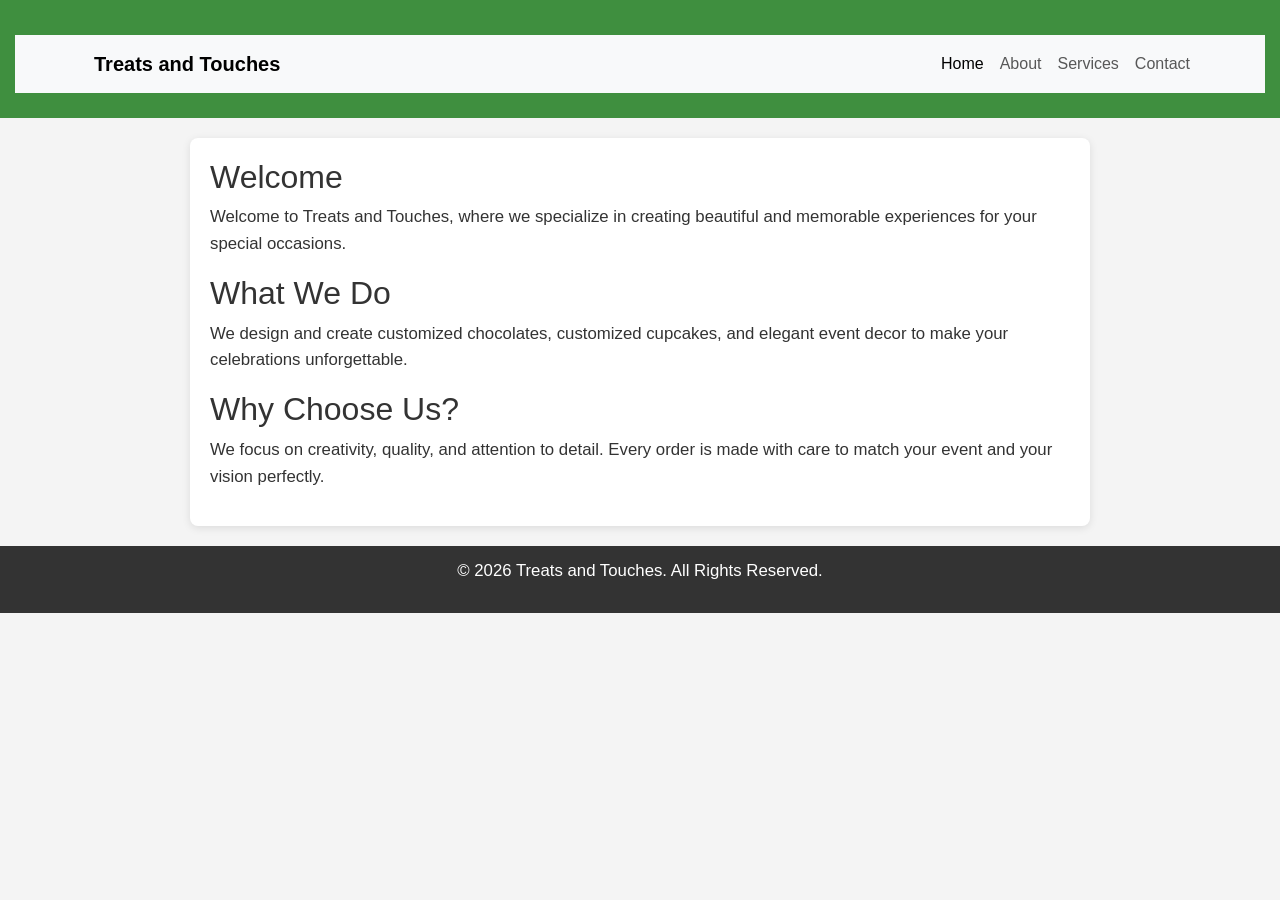
==== index.html @ 6b36fd2a "Update index.html" ====
<!DOCTYPE html>
<html lang="en">
<head>
<meta charset="UTF-8">
<meta name="viewport" content="width=device-width, initial-scale=1.0">
<title>Treats and Touches | Home</title>
<link href="https://cdn.jsdelivr.net/npm/bootstrap@5.3.0/dist/css/bootstrap.min.css" rel="stylesheet">
<link rel="stylesheet" href="styles.css">
</head>

<body>

<header>
<nav class="navbar navbar-expand-lg navbar-light bg-light">

  <div class="container">

    <!-- Logo / Brand -->
    <a class="navbar-brand" href="index.html">
      Treats and Touches
    </a>

    <!-- Mobile toggle button -->
    <button class="navbar-toggler" type="button" data-bs-toggle="collapse" data-bs-target="#navbarNav">
      <span class="navbar-toggler-icon"></span>
    </button>

    <!-- Menu links -->
    <div class="collapse navbar-collapse" id="navbarNav">

      <ul class="navbar-nav ms-auto">

        <li class="nav-item">
          <a class="nav-link active" href="index.html">Home</a>
        </li>

        <li class="nav-item">
          <a class="nav-link" href="about.html">About</a>
        </li>

        <li class="nav-item">
          <a class="nav-link" href="services.html">Services</a>
        </li>

        <li class="nav-item">
          <a class="nav-link" href="contact.html">Contact</a>
        </li>

      </ul>

    </div>

  </div>

</nav>
</header>

<main>

    <section>
        <h2>Welcome</h2>
        <p>Welcome to Treats and Touches, where we specialize in creating beautiful and memorable experiences for your special occasions.</p>
    </section>

    <section>
        <h2>What We Do</h2>
        <p>We design and create customized chocolates, customized cupcakes, and elegant event decor to make your celebrations unforgettable.</p>
    </section>

    <section>
        <h2>Why Choose Us?</h2>
        <p>We focus on creativity, quality, and attention to detail. Every order is made with care to match your event and your vision perfectly.</p>
    </section>

</main>

<footer>
    <p>&copy; 2026 Treats and Touches. All Rights Reserved.</p>
</footer>
<script src="https://cdn.jsdelivr.net/npm/@popperjs/core@2.11.6/dist/umd/popper.min.js"></script>
<script src="https://cdn.jsdelivr.net/npm/bootstrap@5.3.0/dist/js/bootstrap.min.js"></script>
</body>
</html>
---- styles.css ----
body {
    font-family: Arial, sans-serif;
    color: #333;
    background-color: #f4f4f4;
    margin: 0;
    padding: 0;
    line-height: 1.6;
}

header {
    background-color: #3f8f3f;
    color: white;
    padding: 25px 15px;
    text-align: center;
}

.logo {
    width: 80px;
    height: 80px;
    object-fit: contain;
    display: block;
    margin: 0 auto 10px auto;
    border: none;
    max-width: 80px;
    min-width: 80px;
}

nav {
    margin-top: 10px;
    display: flex;
    flex-wrap: wrap;
    justify-content: center;
    gap: 10px;
}

nav a {
    color: white;
    text-decoration: none;
    font-weight: bold;
    padding: 8px 12px;
    border-radius: 5px;
}

nav a:hover {
    background-color: rgba(255,255,255,0.15);
}

main {
    padding: 20px;
    max-width: 900px;
    margin: 20px auto;
    background-color: white;
    border-radius: 8px;
    box-shadow: 0 2px 8px rgba(0,0,0,0.1);
}

main img {
    max-width: 100%;
    height: auto;
    display: block;
    margin: 15px auto;
    border-radius: 8px;
}

img {
    max-width: 100%;
    height: auto;
    border: 3px solid #3f8f3f;
    border-radius: 8px;
}

footer {
    background-color: #333;
    color: white;
    text-align: center;
    padding: 12px;
    margin-top: 20px;
}

p {
    font-size: 1.05em;
}

a {
    color: #3f8f3f;
    text-decoration: none;
}

a:hover {
    text-decoration: underline;
}

main a[href^="mailto:"] {
    color: #e65100;
    font-weight: bold;
}

@media (max-width: 768px) {
    header {
        padding: 20px 10px;
    }

    nav {
        gap: 8px;
    }

    nav a {
        background: rgba(255,255,255,0.15);
    }

    main {
        margin: 10px;
        padding: 15px;
    }

    p {
        font-size: 1em;
    }

    .logo {
        width: 75px;
        height: 75px;
        max-width: 75px;
        min-width: 75px;
    }
}
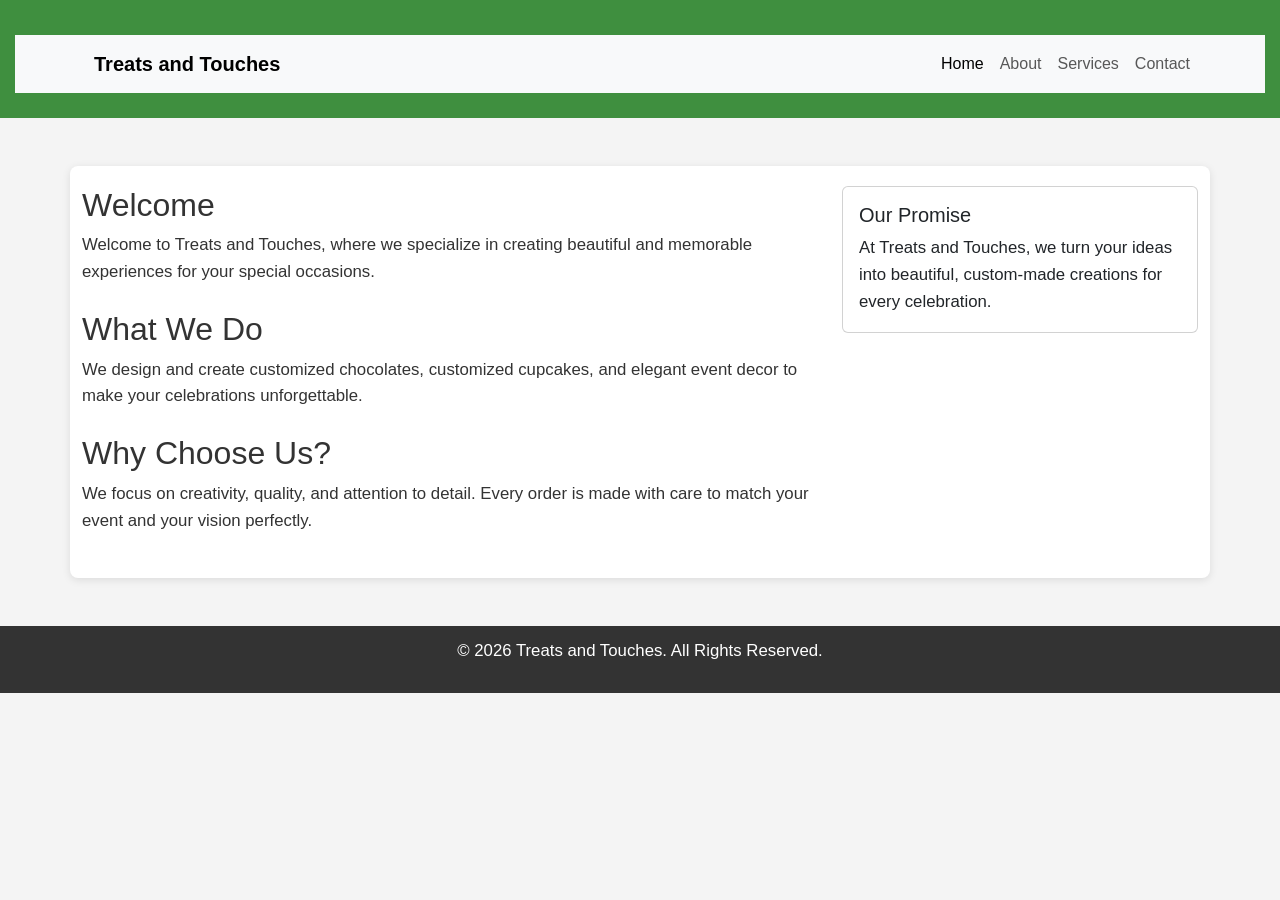
==== commit 0d47c791: "Update index.html" ====
--- a/index.html
+++ b/index.html
@@ -55,22 +55,47 @@
 </nav>
 </header>
 
-<main>
+<main class="container my-5">
 
-    <section>
-        <h2>Welcome</h2>
-        <p>Welcome to Treats and Touches, where we specialize in creating beautiful and memorable experiences for your special occasions.</p>
-    </section>
+    <div class="row">
 
-    <section>
-        <h2>What We Do</h2>
-        <p>We design and create customized chocolates, customized cupcakes, and elegant event decor to make your celebrations unforgettable.</p>
-    </section>
+        <!-- Main content -->
+        <div class="col-md-8">
 
-    <section>
-        <h2>Why Choose Us?</h2>
-        <p>We focus on creativity, quality, and attention to detail. Every order is made with care to match your event and your vision perfectly.</p>
-    </section>
+            <section class="mb-4">
+                <h2>Welcome</h2>
+                <p>Welcome to Treats and Touches, where we specialize in creating beautiful and memorable experiences for your special occasions.</p>
+            </section>
+
+            <section class="mb-4">
+                <h2>What We Do</h2>
+                <p>We design and create customized chocolates, customized cupcakes, and elegant event decor to make your celebrations unforgettable.</p>
+            </section>
+
+            <section class="mb-4">
+                <h2>Why Choose Us?</h2>
+                <p>We focus on creativity, quality, and attention to detail. Every order is made with care to match your event and your vision perfectly.</p>
+            </section>
+
+        </div>
+
+        <!-- Sidebar -->
+        <div class="col-md-4">
+
+            <div class="card">
+                <div class="card-body">
+
+                    <h5 class="card-title">Our Promise</h5>
+                    <p class="card-text">
+                        At Treats and Touches, we turn your ideas into beautiful, custom-made creations for every celebration.
+                    </p>
+
+                </div>
+            </div>
+
+        </div>
+
+    </div>
 
 </main>
 
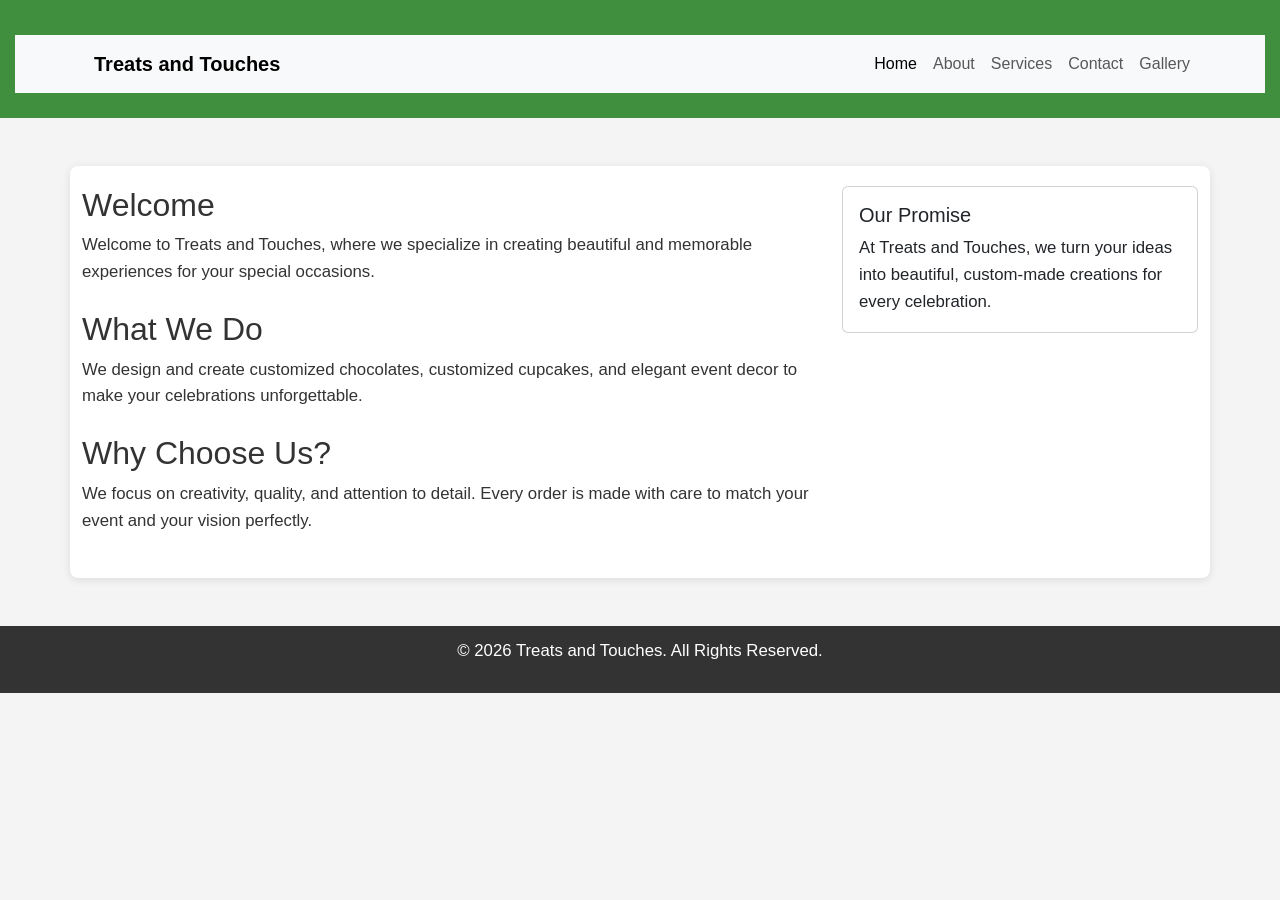
==== commit c5c60fd7: "Update index.html" ====
--- a/index.html
+++ b/index.html
@@ -45,6 +45,10 @@
         <li class="nav-item">
           <a class="nav-link" href="contact.html">Contact</a>
         </li>
+          <li class="nav-item">
+          <a class="nav-link" href="gallery.html">Gallery</a>
+        </li>
+
 
       </ul>
 
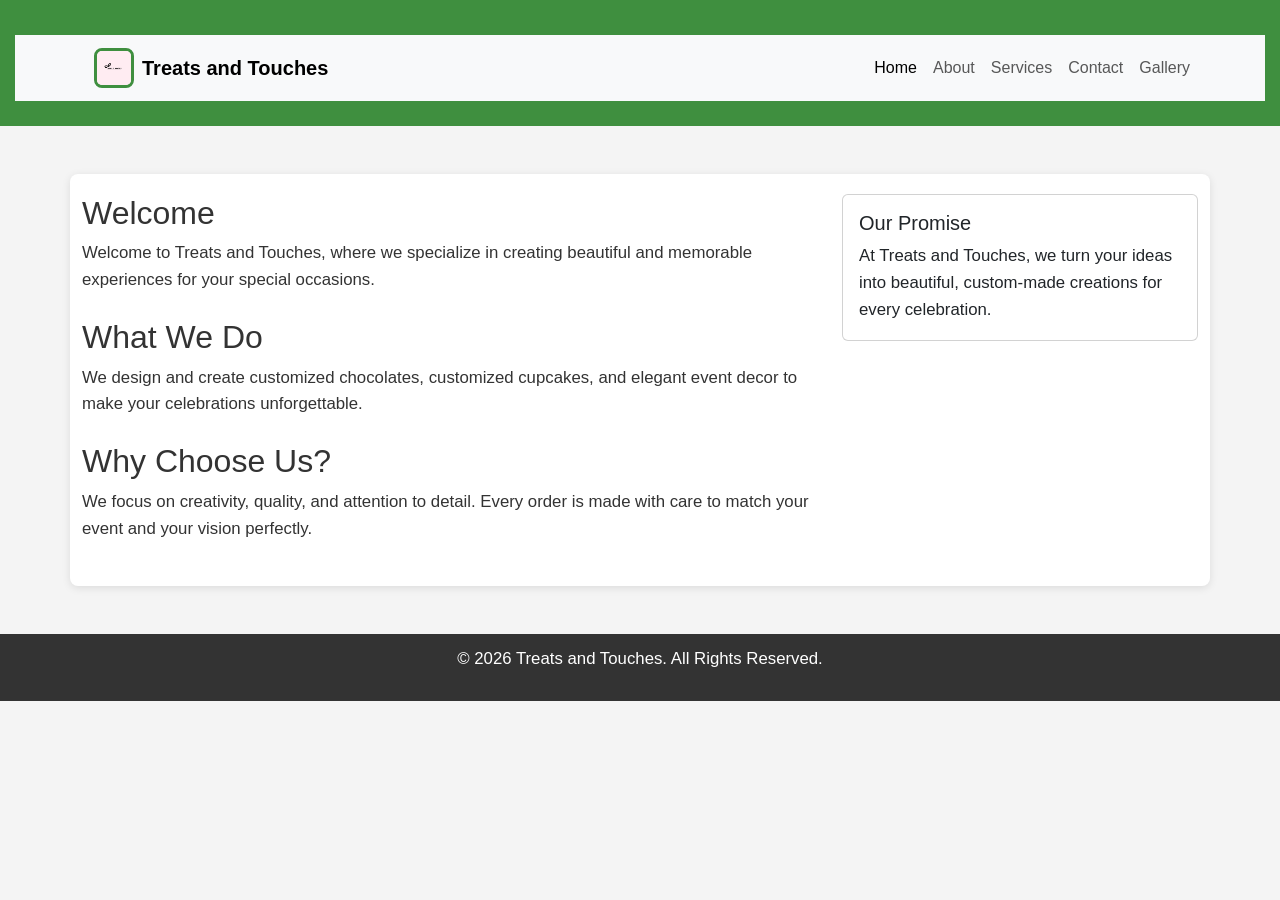
==== commit a03bd2c4: "Update index.html" ====
--- a/index.html
+++ b/index.html
@@ -15,10 +15,13 @@
 
   <div class="container">
 
-    <!-- Logo / Brand -->
-    <a class="navbar-brand" href="index.html">
-      Treats and Touches
-    </a>
+  <a class="navbar-brand d-flex align-items-center" href="index.html">
+
+    <img src="logo.png" alt="Treats and Touches Logo" width="40" height="40" class="me-2">
+
+    Treats and Touches
+
+</a>
 
     <!-- Mobile toggle button -->
     <button class="navbar-toggler" type="button" data-bs-toggle="collapse" data-bs-target="#navbarNav">
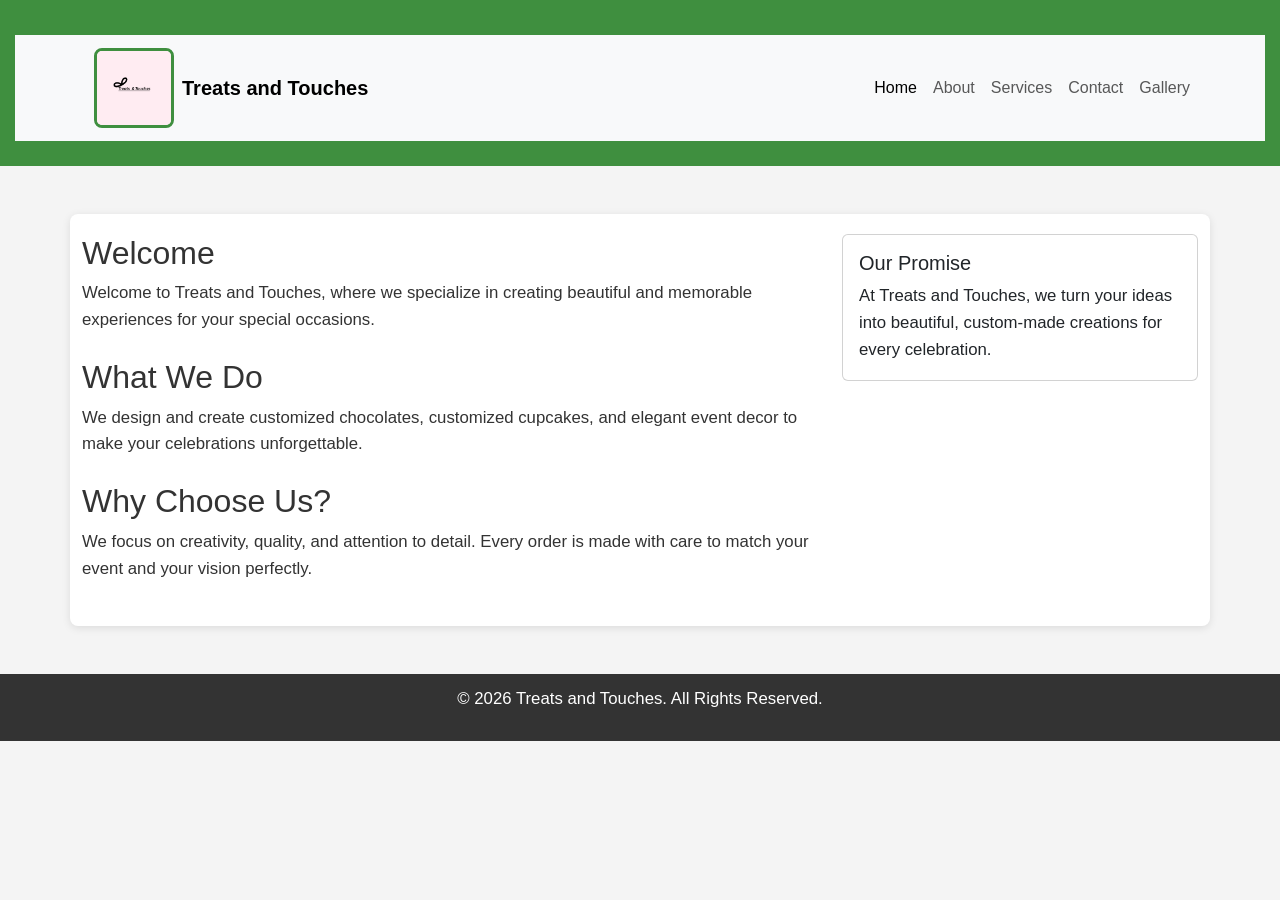
==== commit ae1a3ca5: "Update index.html" ====
--- a/index.html
+++ b/index.html
@@ -17,7 +17,7 @@
 
   <a class="navbar-brand d-flex align-items-center" href="index.html">
 
-    <img src="logo.png" alt="Treats and Touches Logo" width="40" height="40" class="me-2">
+    <img src="logo.png" alt="Treats and Touches Logo" width="80" height="80" class="me-2">
 
     Treats and Touches
 
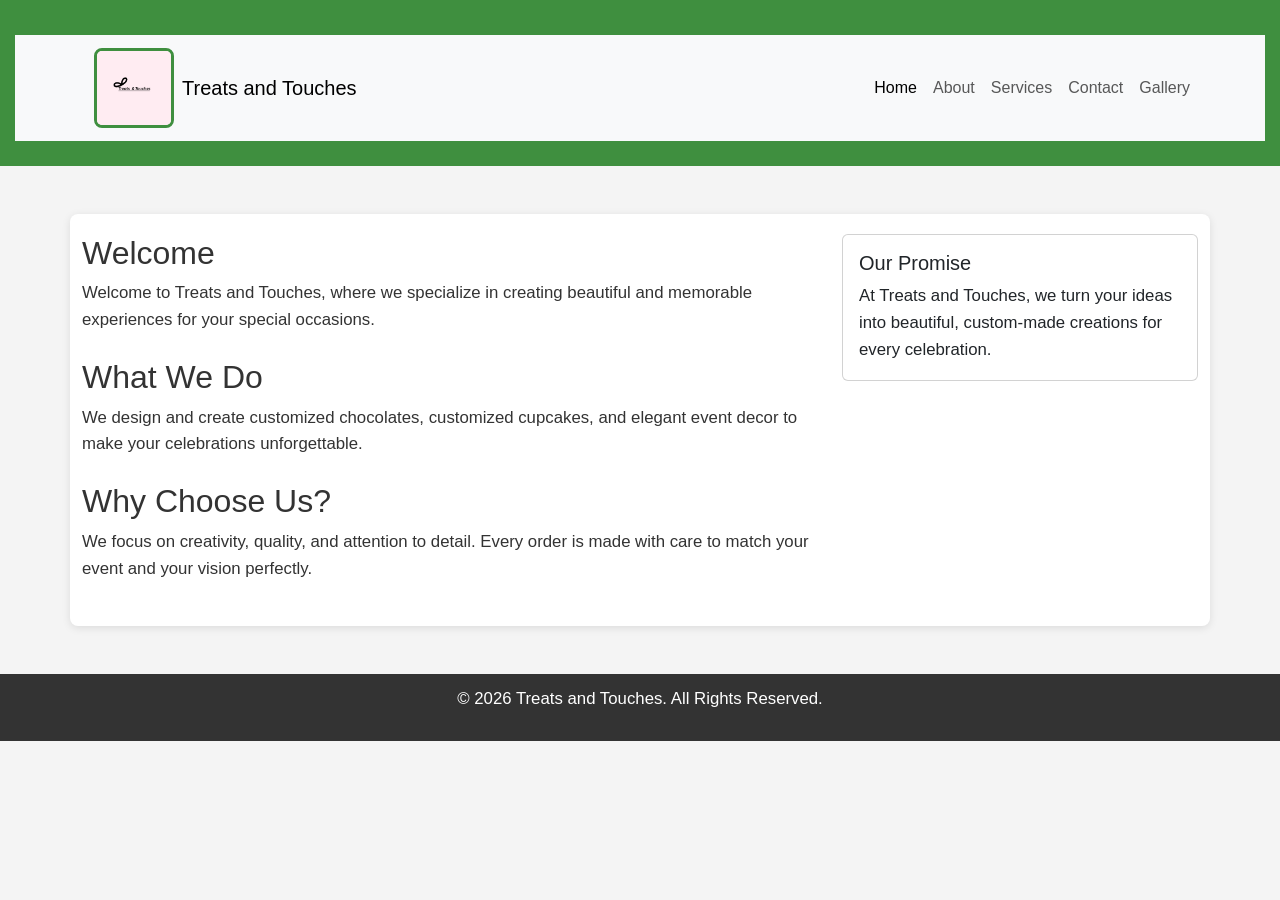
==== commit ee6a4653: "Update index.html" ====
--- a/index.html
+++ b/index.html
@@ -19,7 +19,8 @@
 
     <img src="logo.png" alt="Treats and Touches Logo" width="80" height="80" class="me-2">
 
-    Treats and Touches
+<h1 class="navbar-brand mb-0">Treats and Touches</h1>
+
 
 </a>
 
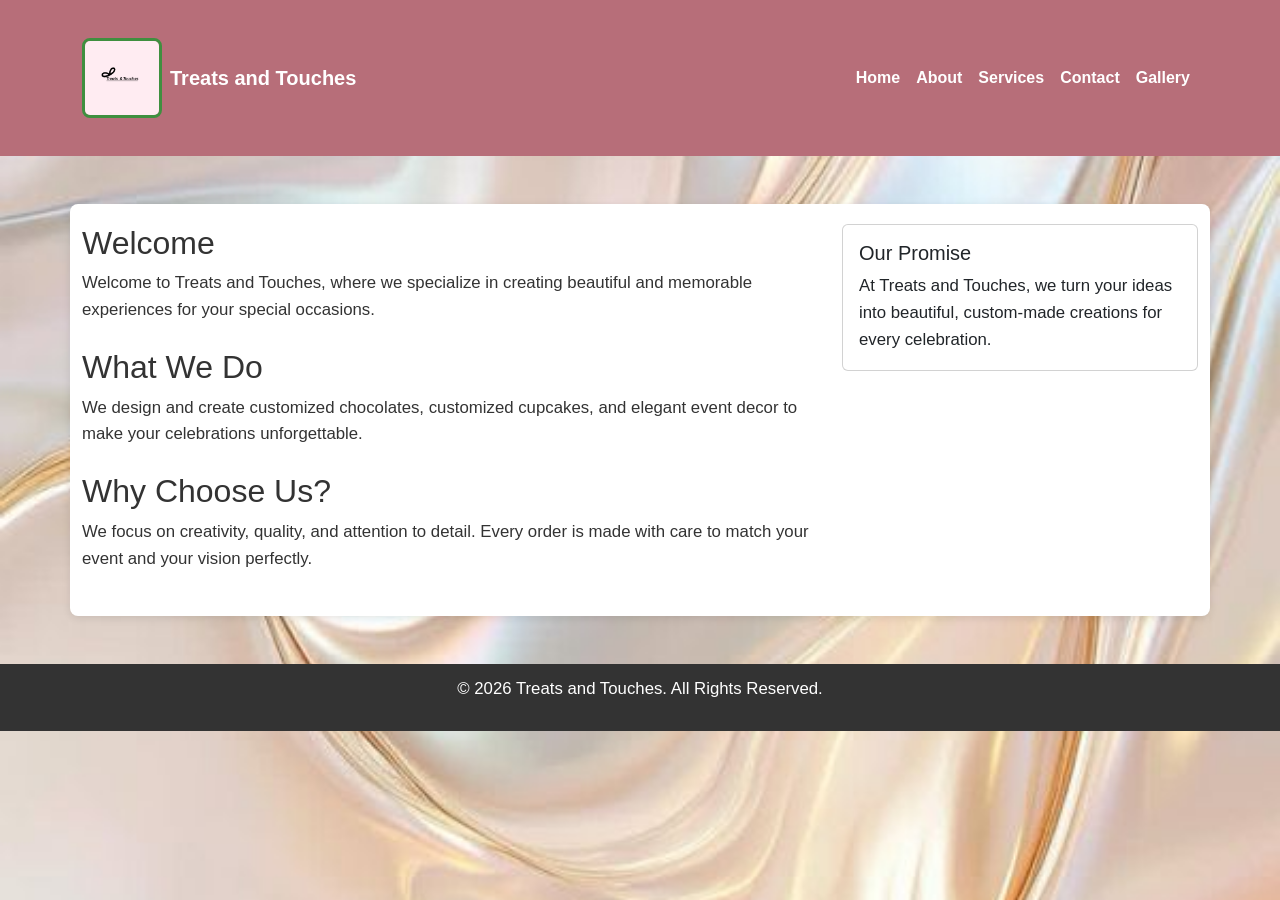
==== commit b875a52f: "Update index.html" ====
--- a/index.html
+++ b/index.html
@@ -8,10 +8,10 @@
 <link rel="stylesheet" href="styles.css">
 </head>
 
-<body>
+<body class="index">
 
 <header>
-<nav class="navbar navbar-expand-lg navbar-light bg-light">
+<nav class="navbar navbar-expand-lg navbar-dark">
 
   <div class="container">
 
@@ -110,7 +110,6 @@
 <footer>
     <p>&copy; 2026 Treats and Touches. All Rights Reserved.</p>
 </footer>
-<script src="https://cdn.jsdelivr.net/npm/@popperjs/core@2.11.6/dist/umd/popper.min.js"></script>
-<script src="https://cdn.jsdelivr.net/npm/bootstrap@5.3.0/dist/js/bootstrap.min.js"></script>
+<script src="https://cdn.jsdelivr.net/npm/bootstrap@5.3.0/dist/js/bootstrap.bundle.min.js"></script>
 </body>
 </html>
--- a/styles.css
+++ b/styles.css
@@ -1,14 +1,14 @@
 body {
     font-family: Arial, sans-serif;
     color: #333;
-    background-color: #f4f4f4;
+    background-color: #b76e79;
     margin: 0;
     padding: 0;
     line-height: 1.6;
 }
 
 header {
-    background-color: #3f8f3f;
+    background-color: #b76e79;
     color: white;
     padding: 25px 15px;
     text-align: center;
@@ -25,20 +25,18 @@
     min-width: 80px;
 }
 
-nav {
-    margin-top: 10px;
-    display: flex;
-    flex-wrap: wrap;
-    justify-content: center;
-    gap: 10px;
+.navbar {
+    background-color: #b76e79 !important;
 }
 
-nav a {
-    color: white;
-    text-decoration: none;
+.navbar .nav-link,
+.navbar .navbar-brand {
+    color: white !important;
     font-weight: bold;
-    padding: 8px 12px;
-    border-radius: 5px;
+}
+
+.navbar .nav-link:hover {
+    color: #f8e7ea !important;
 }
 
 nav a:hover {
@@ -94,6 +92,45 @@
     color: #e65100;
     font-weight: bold;
 }
+ body.index {
+    background-image: url("back2.jpeg");
+    background-size: cover;
+    background-position: center;
+    background-repeat: no-repeat;
+    background-attachment: fixed;
+}
+
+body.about {
+    background-image: url("back2.jpeg");
+    background-size: cover;
+    background-position: center;
+    background-repeat: no-repeat;
+    background-attachment: fixed;
+}
+
+body.services {
+    background-image: url("back2.jpeg");
+    background-size: cover;
+    background-position: center;
+    background-repeat: no-repeat;
+    background-attachment: fixed;
+}
+
+body.gallery {
+    background-image: url("back2.jpeg");
+    background-size: cover;
+    background-position: center;
+    background-repeat: no-repeat;
+    background-attachment: fixed;
+}
+
+body.contact {
+    background-image: url("back2.jpeg");
+    background-size: cover;
+    background-position: center;
+    background-repeat: no-repeat;
+    background-attachment: fixed;
+}
 
 @media (max-width: 768px) {
     header {
@@ -123,5 +160,6 @@
         max-width: 75px;
         min-width: 75px;
     }
+   
 }
 
